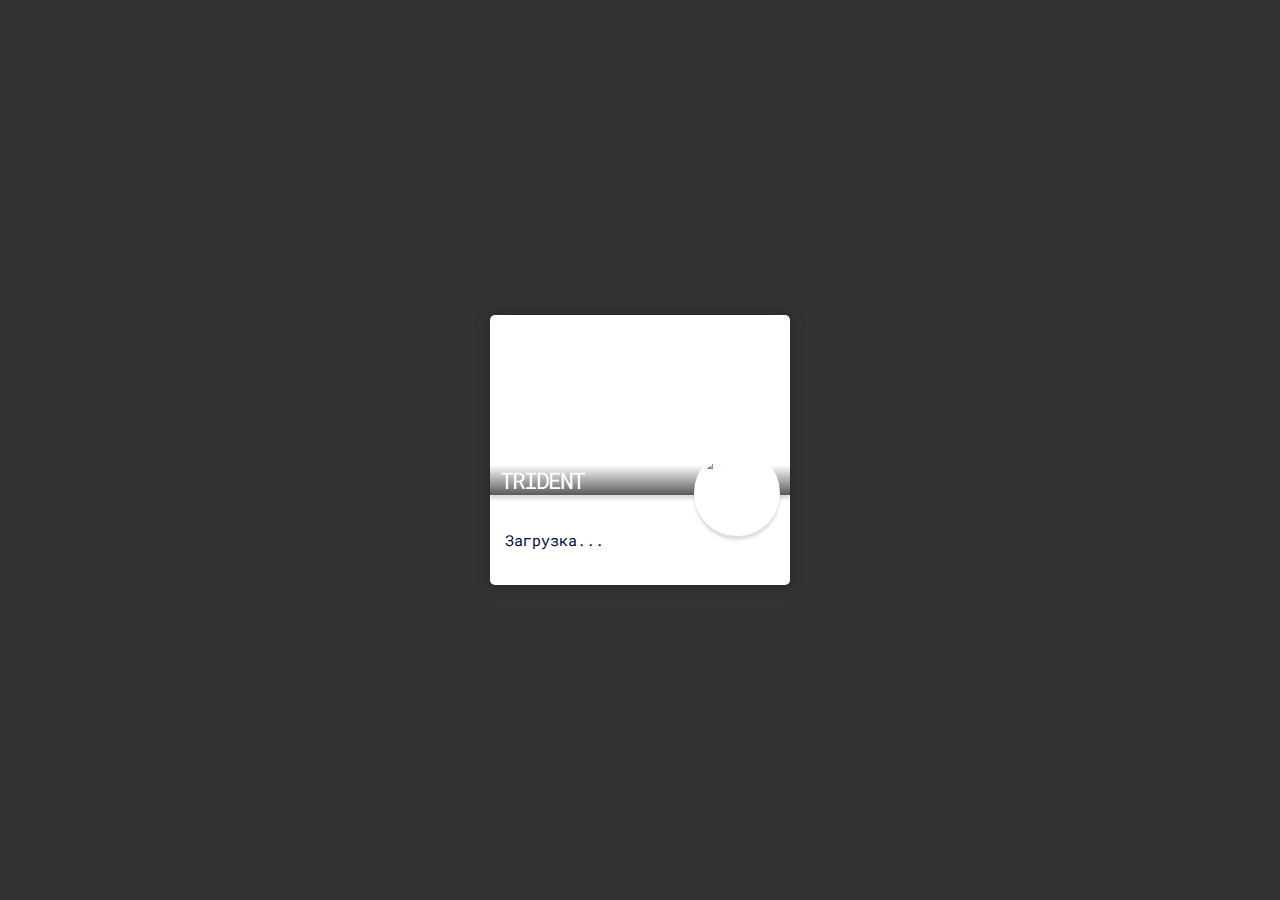
==== index.html @ d15ef6fe "Add files via upload" ====
<!DOCTYPE html>
<html lang="en" >
<head>
  <meta charset="UTF-8">
  <title>CodePen - Minecraft server status widget</title>
  <link rel="stylesheet" href="https://cdnjs.cloudflare.com/ajax/libs/normalize/5.0.0/normalize.min.css">
<link rel='stylesheet' href='https://fonts.googleapis.com/css?family=Roboto+Mono'><link rel="stylesheet" href="./style.css">

</head>
<body>
<!-- partial:index.partial.html -->
<div class="card"> <div class="icon"><img src="https://cdn.discordapp.com/attachments/955380976136106034/1058720263002390538/Screenshot_65.png" id="favicon"></div><div class="header">
  <div class="image"> <img src="https://cdn.discordapp.com/attachments/955380976136106034/1058721318381568020/R.jpg" alt="" /> </div>
 
  <h2>TRIDENT</h2>
  </div>
  <div id="rest">Загрузка...</div>
</div>
<!-- partial -->
  <script src='https://cdnjs.cloudflare.com/ajax/libs/jquery/3.1.0/jquery.min.js'></script><script  src="./script.js"></script>

</body>
</html>
---- style.css ----
body,html{
  background:url(https://i.imgur.com/iCZSjWa.png) center no-repeat;
  background-size:cover;
  min-height:100%;
  font-family: 'Roboto Mono',  monospace;
  font-size:15px;
  display:flex;
  align-items:center;
  justify-content:center
}
body:before{
  content:""; width:100%; height:100%; background:rgba(0,0,0,0.8);
  position:absolute;
  top:0;
  left:0;
  z-index:10
}
h1,h2{
  font-weight:400;
  letter-spacing:-2px
}
.card {
  position: relative;
  margin: 0 auto;
  padding: 0;
  width: 200px;
  min-width: 300px;
  background: #ffffff;
  border-radius: 5px;
  box-shadow: 0px 0px 16px 0px rgba(0, 0, 0, 0.3);
  -webkit-animation: fadein 2s;
          animation: fadein 2s;
  overflow:hidden;
  z-index: 999;
}

.header {
  position: relative;
  z-index:1;
  width: 100%;
  height: 180px;
  box-shadow:0 4px 3px #0002;
  overflow: hidden;
}
.card img{
  width:100%;
  transition: all 1s ease;
  z-index:0
}
.image {
  width: 100%;
  height: 180px;
  cursor:crosshair;
  overflow:hidden;
}

.image:hover img{
  -webkit-transform: scale(1.2, 1.2);
          transform: scale(1.2, 1.2);
}

.header h2{
  position:absolute;
  bottom:0;
  margin:0;
  width:100%;
  padding:0 10px;
  color:#fff;
  text-transform:uppercase;
  pointer-events:none;
  background: linear-gradient(to bottom, rgba(0,0,0,0) 0%,rgba(0,0,0,0.65) 100%);
}
.icon {
  position: absolute;
  background:#fff;
  right: 10px;
  top: 135px;
  width: 80px;
  height: 80px;
  border-radius: 50%;
  overflow:hidden;
  border:3px solid #fff;
  box-shadow:0 4px 3px #0002;
  z-index:9
}
#rest{
  padding:30px 15px;
  line-height:30px;
  color:#000d42
}
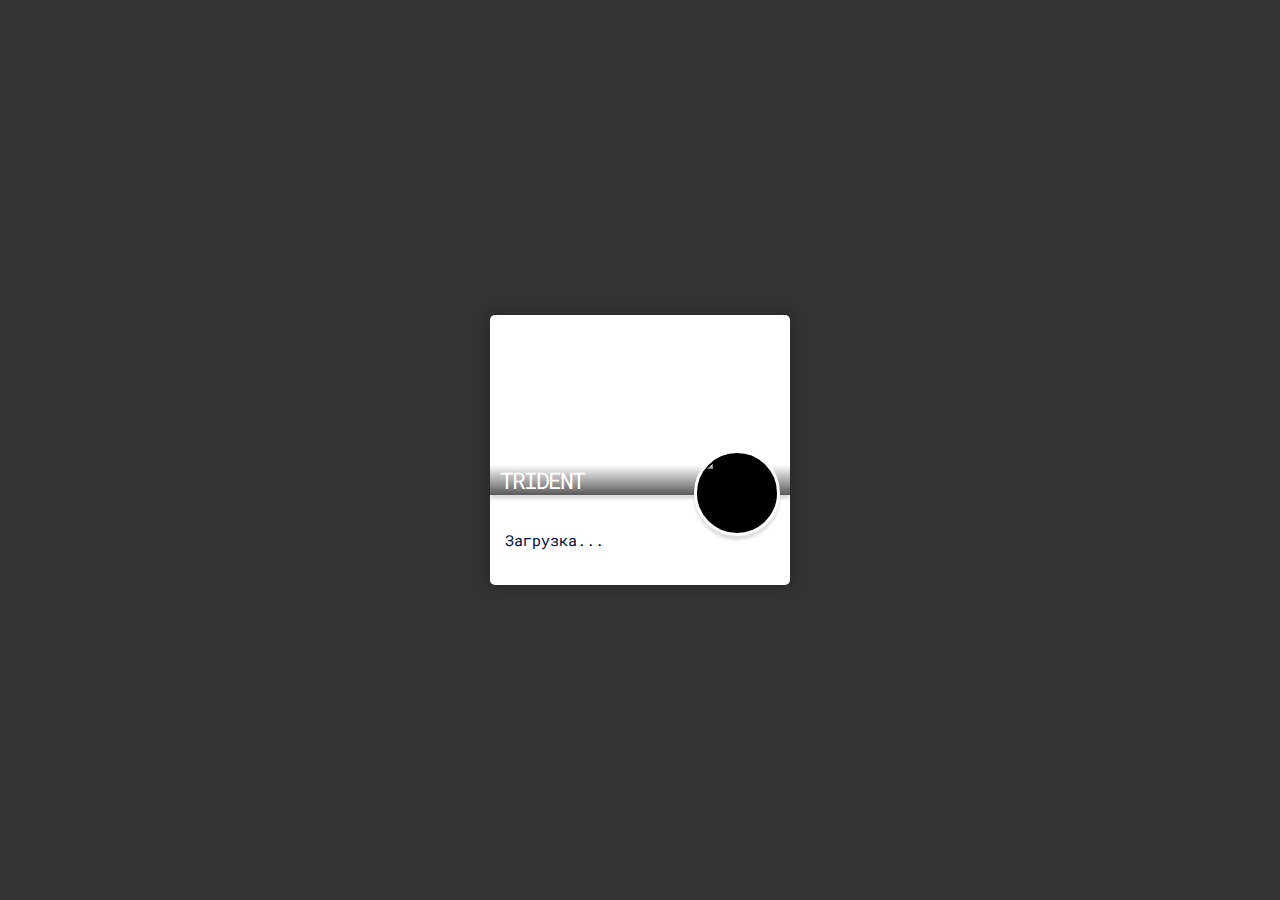
==== commit 28c1bd65: "Update index.html" ====
--- a/index.html
+++ b/index.html
@@ -2,7 +2,7 @@
 <html lang="en" >
 <head>
   <meta charset="UTF-8">
-  <title>CodePen - Minecraft server status widget</title>
+  <title>TRIDENT SERVER MONITORING</title>
   <link rel="stylesheet" href="https://cdnjs.cloudflare.com/ajax/libs/normalize/5.0.0/normalize.min.css">
 <link rel='stylesheet' href='https://fonts.googleapis.com/css?family=Roboto+Mono'><link rel="stylesheet" href="./style.css">
 
--- a/style.css
+++ b/style.css
@@ -1,5 +1,5 @@
 body,html{
-  background:url(https://i.imgur.com/iCZSjWa.png) center no-repeat;
+  background:url(https://cdn.discordapp.com/attachments/955380976136106034/1058759005205450812/OIP_1.jpg) center no-repeat;
   background-size:cover;
   min-height:100%;
   font-family: 'Roboto Mono',  monospace;
@@ -72,7 +72,7 @@
 }
 .icon {
   position: absolute;
-  background:#fff;
+  background:#000000;
   right: 10px;
   top: 135px;
   width: 80px;
@@ -87,4 +87,4 @@
   padding:30px 15px;
   line-height:30px;
   color:#000d42
-}+}
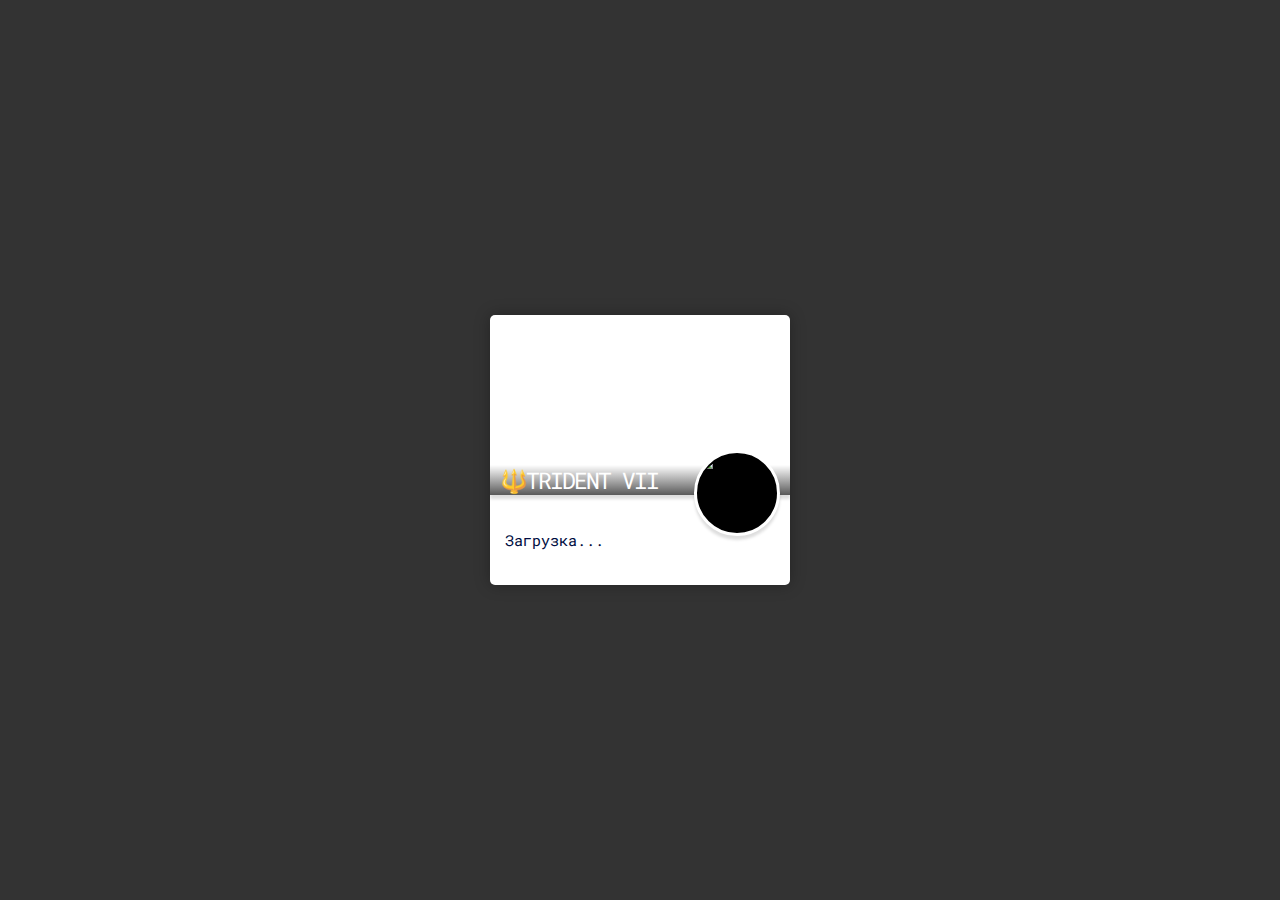
==== commit 1b16516b: "Update index.html" ====
--- a/index.html
+++ b/index.html
@@ -2,17 +2,17 @@
 <html lang="en" >
 <head>
   <meta charset="UTF-8">
-  <title>TRIDENT SERVER MONITORING</title>
+  <title>TRIDENT SMP</title>
   <link rel="stylesheet" href="https://cdnjs.cloudflare.com/ajax/libs/normalize/5.0.0/normalize.min.css">
 <link rel='stylesheet' href='https://fonts.googleapis.com/css?family=Roboto+Mono'><link rel="stylesheet" href="./style.css">
 
 </head>
 <body>
 <!-- partial:index.partial.html -->
-<div class="card"> <div class="icon"><img src="https://cdn.discordapp.com/attachments/955380976136106034/1058720263002390538/Screenshot_65.png" id="favicon"></div><div class="header">
-  <div class="image"> <img src="https://cdn.discordapp.com/attachments/955380976136106034/1058721318381568020/R.jpg" alt="" /> </div>
+<div class="card"> <div class="icon"><img src="https://cdn.discordapp.com/attachments/829268304358277163/1117003791011688528/trident123.png" id="favicon"></div><div class="header">
+  <div class="image"> <img src="https://cdn.discordapp.com/attachments/829268304358277163/1117004691004473394/7.png" alt="" /> </div>
  
-  <h2>TRIDENT</h2>
+  <h2>🔱TRIDENT VII</h2>
   </div>
   <div id="rest">Загрузка...</div>
 </div>
